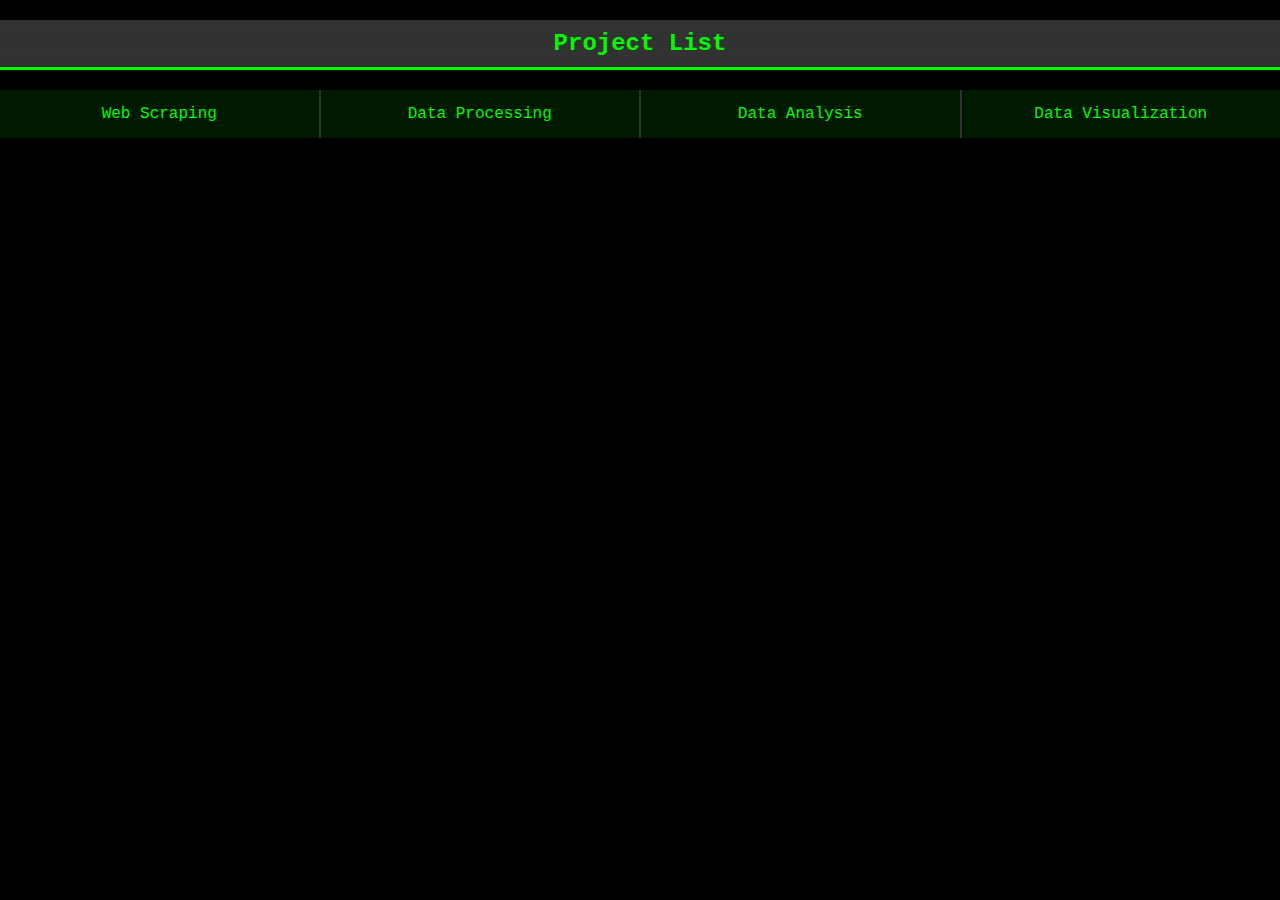
==== index.html @ 09ce296f "green theme" ====
<!DOCTYPE html>
<html lang="en">
<head>
    <meta charset="UTF-8">
    <meta name="viewport" content="width=device-width, initial-scale=1.0">
    <title>Home</title>
    <link rel="stylesheet" href="style.css">
</head>
<body>

<!-- Add this section for the project list -->
<section class="project-list">
    <h2>Project List</h2>
    <ul>
        <li>Web Scraping</li>
        <li>Data Processing</li>
        <li>Data Analysis</li>
        <li>Data Visualization</li>
    </ul>
</section>

</body>
</html>
---- style.css ----
body {
    margin: 0;
    padding: 0;
    background-color: #000; /* Dark background, like old monitors */
    font-family: 'Courier New', Courier, monospace; /* Classic monospace font */
    color: #0F0; /* Bright green, like old terminal text */
}

h2 {
    text-align: center;
    background-color: #333;
    padding: 10px 0;
    border-bottom: 3px solid #0F0;
    font-size: 24px;
}

.project-list ul {
    list-style-type: none;
    display: flex;
    padding: 0;
    margin: 0;
    width: 100%;
}

.project-list li {
    flex: 1;
    text-align: center;
    padding: 15px 0;
    border-right: 2px solid #333; /* Slightly less bright border for a subtle divider */
    background-color: rgba(0, 255, 0, 0.1); /* Slight green background */
    transition: background-color 0.3s; /* Smooth transition for hover effect */
}

.project-list li:last-child {
    border-right: none;
}

.project-list li:hover {
    background-color: rgba(0, 255, 0, 0.2); /* Brighter green on hover */
}

/* Optional: Add a "scanline" effect */
@keyframes scanline {
    0% { top: -50%; }
    100% { top: 150%; }
}

body::after {
    content: "";
    position: fixed;
    top: 0;
    left: 0;
    right: 0;
    bottom: 0;
    background: repeating-linear-gradient(0deg, rgba(0,0,0,0.05), rgba(0,0,0,0.05) 1px, transparent 1px, transparent 3px);
    pointer-events: none; /* Allow clicks through the scanlines */
    animation: scanline 5s infinite linear;
}
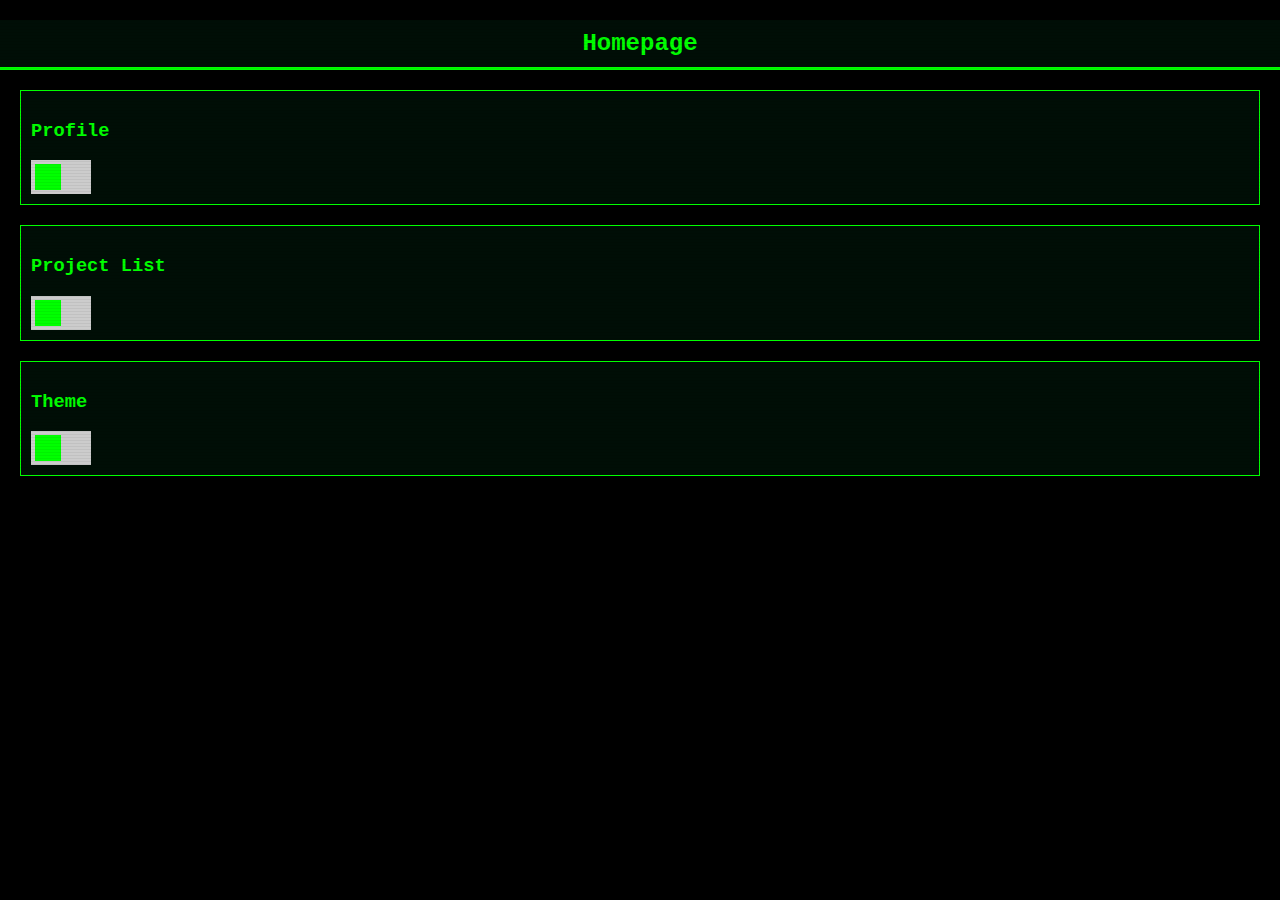
==== commit 281d8ffd: "added homepage and switches" ====
--- a/index.html
+++ b/index.html
@@ -2,22 +2,38 @@
 <html lang="en">
 <head>
     <meta charset="UTF-8">
+    <meta http-equiv="X-UA-Compatible" content="IE=edge">
     <meta name="viewport" content="width=device-width, initial-scale=1.0">
-    <title>Home</title>
+    <title>Homepage</title>
     <link rel="stylesheet" href="style.css">
 </head>
 <body>
+    <h2>Homepage</h2>
+    
+    <div class="section" id="profile-section">
+        <h3>Profile</h3>
+        <label class="switch">
+            <input type="checkbox" id="profile-switch">
+            <span class="slider"></span>
+        </label>
+    </div>
 
-<!-- Add this section for the project list -->
-<section class="project-list">
-    <h2>Project List</h2>
-    <ul>
-        <li>Web Scraping</li>
-        <li>Data Processing</li>
-        <li>Data Analysis</li>
-        <li>Data Visualization</li>
-    </ul>
-</section>
+    <div class="section" id="project-list-section">
+        <h3>Project List</h3>
+        <label class="switch">
+            <input type="checkbox" id="project-list-switch">
+            <span class="slider"></span>
+        </label>
+    </div>
 
+    <div class="section" id="theme-section">
+        <h3>Theme</h3>
+        <label class="switch">
+            <input type="checkbox" id="theme-switch">
+            <span class="slider"></span>
+        </label>
+    </div>
+
+    <script src="script.js"></script>
 </body>
 </html>
--- a/style.css
+++ b/style.css
@@ -8,7 +8,7 @@
 
 h2 {
     text-align: center;
-    background-color: #333;
+    background-color: #000e06;
     padding: 10px 0;
     border-bottom: 3px solid #0F0;
     font-size: 24px;
@@ -54,5 +54,56 @@
     bottom: 0;
     background: repeating-linear-gradient(0deg, rgba(0,0,0,0.05), rgba(0,0,0,0.05) 1px, transparent 1px, transparent 3px);
     pointer-events: none; /* Allow clicks through the scanlines */
-    animation: scanline 5s infinite linear;
+    animation: scanline 4s infinite linear;
 }
+
+
+.section {
+    margin: 20px;
+    padding: 10px;
+    border: 1px solid #0F0;
+    background-color: #000e06;
+}
+
+.switch {
+    position: relative;
+    display: inline-block;
+    width: 60px;
+    height: 34px;
+}
+
+.switch input { 
+    opacity: 0;
+    width: 0;
+    height: 0;
+}
+
+.slider {
+    position: absolute;
+    cursor: pointer;
+    top: 0;
+    left: 0;
+    right: 0;
+    bottom: 0;
+    background-color: #ccc;
+    transition: .4s;
+}
+
+.slider:before {
+    position: absolute;
+    content: "";
+    height: 26px;
+    width: 26px;
+    left: 4px;
+    bottom: 4px;
+    background-color: #0F0;
+    transition: .4s;
+}
+
+input:checked + .slider {
+    background-color: #0F0;
+}
+
+input:checked + .slider:before {
+    transform: translateX(26px);
+}
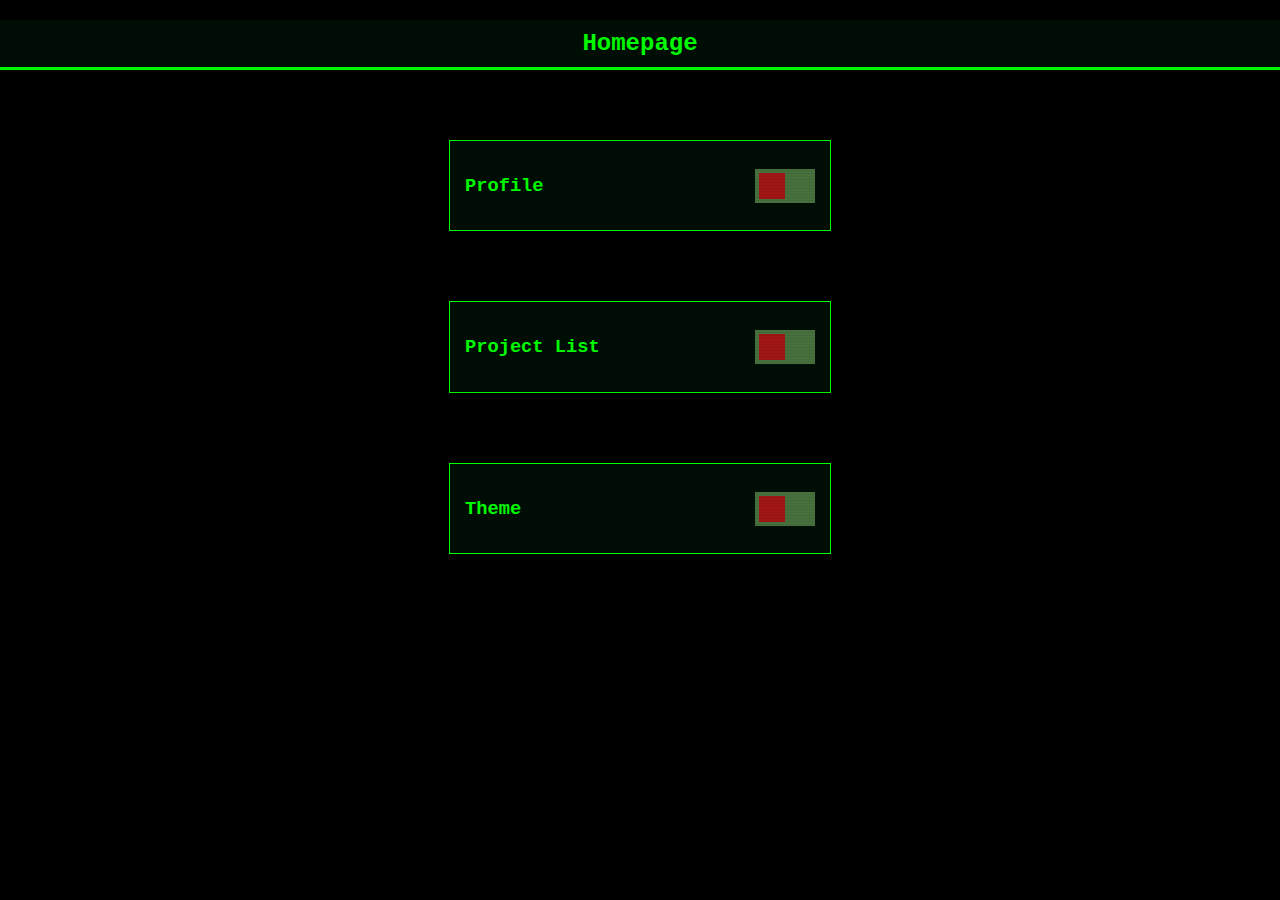
==== commit 8c0ceae6: "Your commit message here" ====
--- a/index.html
+++ b/index.html
@@ -1,15 +1,25 @@
 <!DOCTYPE html>
 <html lang="en">
+
 <head>
+    <!-- === META INFORMATION === -->
     <meta charset="UTF-8">
     <meta http-equiv="X-UA-Compatible" content="IE=edge">
     <meta name="viewport" content="width=device-width, initial-scale=1.0">
+    
+    <!-- === PAGE TITLE === -->
     <title>Homepage</title>
+    
+    <!-- === STYLES === -->
     <link rel="stylesheet" href="style.css">
 </head>
-<body>
+
+<body class="homepage">
+    
+    <!-- === PAGE HEADER === -->
     <h2>Homepage</h2>
     
+    <!-- === PROFILE SECTION === -->
     <div class="section" id="profile-section">
         <h3>Profile</h3>
         <label class="switch">
@@ -18,6 +28,7 @@
         </label>
     </div>
 
+    <!-- === PROJECT LIST SECTION === -->
     <div class="section" id="project-list-section">
         <h3>Project List</h3>
         <label class="switch">
@@ -26,6 +37,7 @@
         </label>
     </div>
 
+    <!-- === THEME SECTION === -->
     <div class="section" id="theme-section">
         <h3>Theme</h3>
         <label class="switch">
@@ -34,6 +46,9 @@
         </label>
     </div>
 
+    <!-- === SCRIPTS === -->
     <script src="script.js"></script>
+    
 </body>
+
 </html>
--- a/style.css
+++ b/style.css
@@ -1,3 +1,5 @@
+/* === GLOBAL STYLES === */
+
 body {
     margin: 0;
     padding: 0;
@@ -13,6 +15,8 @@
     border-bottom: 3px solid #0F0;
     font-size: 24px;
 }
+
+/* === PROJECT LIST PAGE STYLES === */
 
 .project-list ul {
     list-style-type: none;
@@ -39,7 +43,8 @@
     background-color: rgba(0, 255, 0, 0.2); /* Brighter green on hover */
 }
 
-/* Optional: Add a "scanline" effect */
+/* === SCANLINE EFFECT === */
+
 @keyframes scanline {
     0% { top: -50%; }
     100% { top: 150%; }
@@ -57,13 +62,23 @@
     animation: scanline 4s infinite linear;
 }
 
+/* === HOMEPAGE SPECIFIC STYLES === */
 
-.section {
-    margin: 20px;
-    padding: 10px;
+
+
+.homepage .section {
+    margin: 70px auto;  /* Centers the section horizontally */
+    padding: 15px;
     border: 1px solid #0F0;
     background-color: #000e06;
+    display: flex; /* Added to align the title and switch horizontally */
+    align-items: center; /* Vertically center the title and switch */
+    justify-content: space-between; /* Space out the title and switch */
+    width: 350px; /* Fixed width for the subsections */
+    text-align: center; /* Ensures content inside the section is centered */
 }
+
+/* === SWITCH STYLES FOR HOMEPAGE === */
 
 .switch {
     position: relative;
@@ -85,7 +100,7 @@
     left: 0;
     right: 0;
     bottom: 0;
-    background-color: #ccc;
+    background-color: #46703d; /* Dim color for "off" state */
     transition: .4s;
 }
 
@@ -96,14 +111,38 @@
     width: 26px;
     left: 4px;
     bottom: 4px;
-    background-color: #0F0;
+    background-color: rgba(165, 18, 18, 0.952); /* Dim green for "off" state */
     transition: .4s;
 }
 
 input:checked + .slider {
-    background-color: #0F0;
+    background-color: rgba(30, 160, 12, 0.637); /* Bright green for "on" state */
 }
 
 input:checked + .slider:before {
+    background-color: #89f589; /* Bright white for the circle in "on" state */
     transform: translateX(26px);
 }
+
+/* Flicker Effect */
+@keyframes flicker {
+    0%   { opacity: 1; }
+    10%  { opacity: 0.1; }
+    20%  { opacity: 1; }
+    30%  { opacity: 0.1; }
+    40%  { opacity: 1; }
+    50%  { opacity: 0.1; }
+    100% { opacity: 1; }
+}
+
+.flicker-effect {
+    animation: flicker 0.5s forwards;
+}
+
+
+/* === END OF SWITCH STYLES === */
+
+
+
+
+
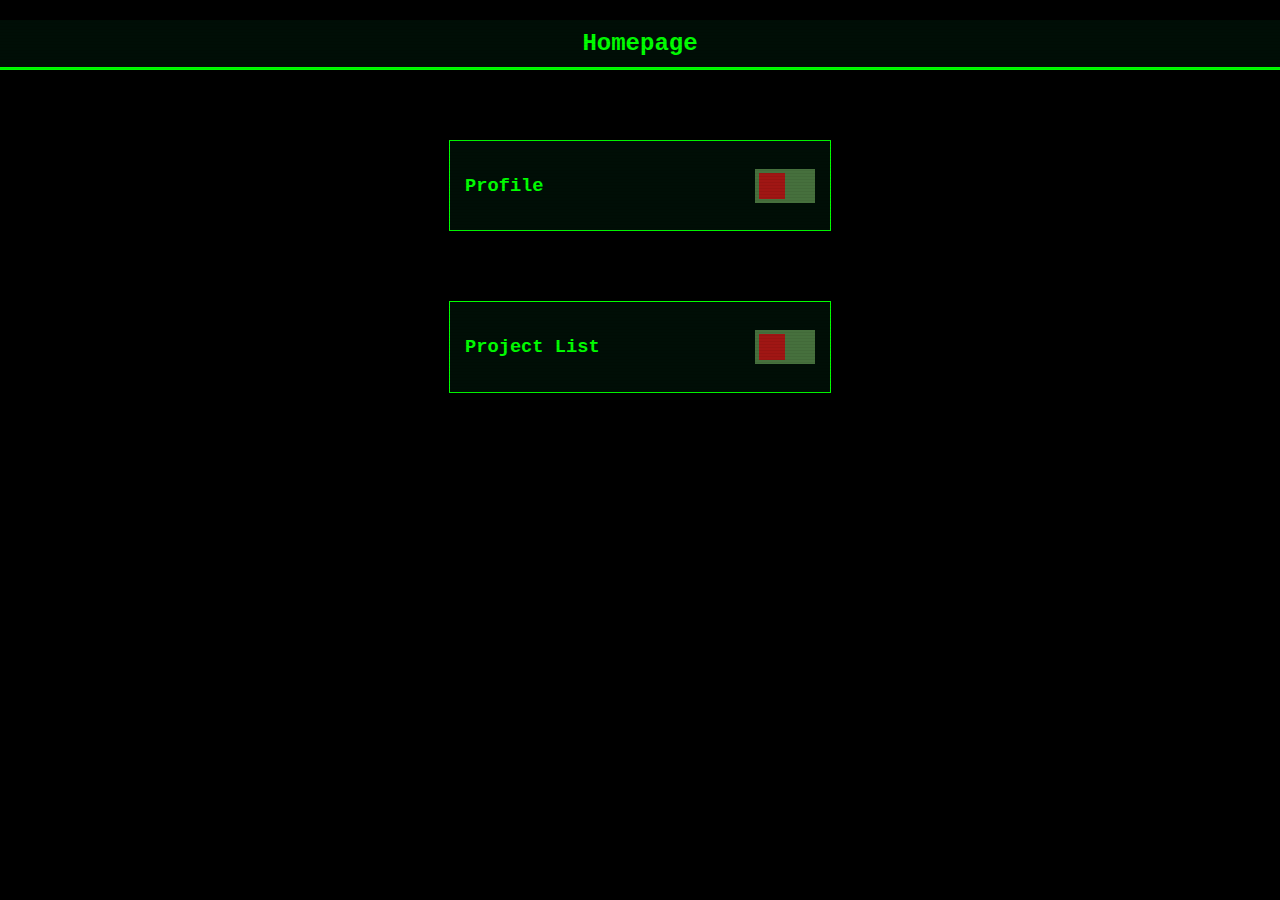
==== commit dca18cc8: "added profile page" ====
--- a/index.html
+++ b/index.html
@@ -38,6 +38,8 @@
     </div>
 
     <!-- === THEME SECTION === -->
+
+    <!-- 
     <div class="section" id="theme-section">
         <h3>Theme</h3>
         <label class="switch">
@@ -45,6 +47,7 @@
             <span class="slider"></span>
         </label>
     </div>
+    -->
 
     <!-- === SCRIPTS === -->
     <script src="script.js"></script>
--- a/style.css
+++ b/style.css
@@ -124,20 +124,19 @@
     transform: translateX(26px);
 }
 
-/* Flicker Effect */
-@keyframes flicker {
+/* === FLICKER EFFECT STYLES === */
+@keyframes flickerAnimation {
     0%   { opacity: 1; }
-    10%  { opacity: 0.1; }
-    20%  { opacity: 1; }
-    30%  { opacity: 0.1; }
-    40%  { opacity: 1; }
-    50%  { opacity: 0.1; }
+    25%  { opacity: 0.5; }
+    50%  { opacity: 1; }
+    75%  { opacity: 0.5; }
     100% { opacity: 1; }
 }
 
 .flicker-effect {
-    animation: flicker 0.5s forwards;
+    animation: flickerAnimation 1s 1; /* Adjust 3s to however long you want the flicker effect to last */
 }
+
 
 
 /* === END OF SWITCH STYLES === */
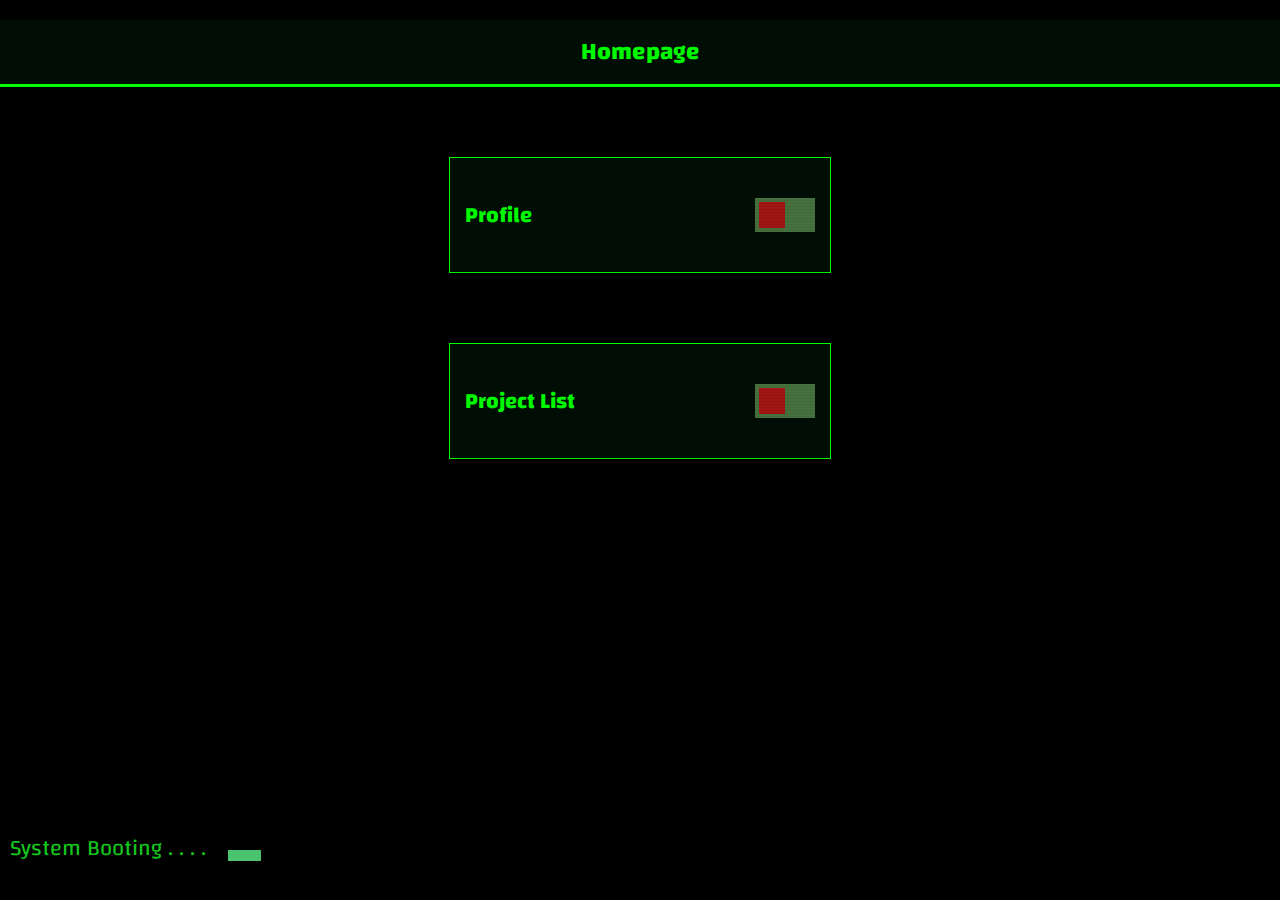
==== commit c0d33e6f: "added system booting" ====
--- a/index.html
+++ b/index.html
@@ -9,7 +9,10 @@
     
     <!-- === PAGE TITLE === -->
     <title>Homepage</title>
-    
+
+    <!-- === GOOGLE FONTS System booting === -->
+    <link href="https://fonts.googleapis.com/css2?family=Changa:wght@200;300;400;500&display=swap" rel="stylesheet">
+
     <!-- === STYLES === -->
     <link rel="stylesheet" href="style.css">
 </head>
@@ -52,6 +55,11 @@
     <!-- === SCRIPTS === -->
     <script src="script.js"></script>
     
+    <div class="boot">
+        <p>System Booting . . . .<span></span></p>
+    </div>
+    
+
 </body>
 
 </html>
--- a/style.css
+++ b/style.css
@@ -142,6 +142,40 @@
 /* === END OF SWITCH STYLES === */
 
 
+/* === SYSTEM BOOTING STYLES === */
+
+* {
+    font-family: 'Changa', sans-serif;
+    font-size: 22px;
+}
+
+.boot {
+    color: rgb(22, 201, 31);
+    position: absolute;
+    bottom: 10px; /* Positioning from the bottom of the page */
+    left: 10px;   /* Positioning from the left of the page */
+}
+
+.boot span {
+    width: 1.5rem;
+    position: fixed;
+    height: 1rem;
+    margin-left: 1rem;
+    border-bottom: 0.5rem solid rgb(76, 199, 113);
+    animation: cursor 0.4s infinite;
+}
+
+@keyframes cursor {
+    from {
+        border-color: rgb(4, 87, 8);
+    }
+    to {
+        border-color: transparent;
+    }
+}
+
+/* === END OF SYSTEM BOOTING STYLES === */
 
 
 
+
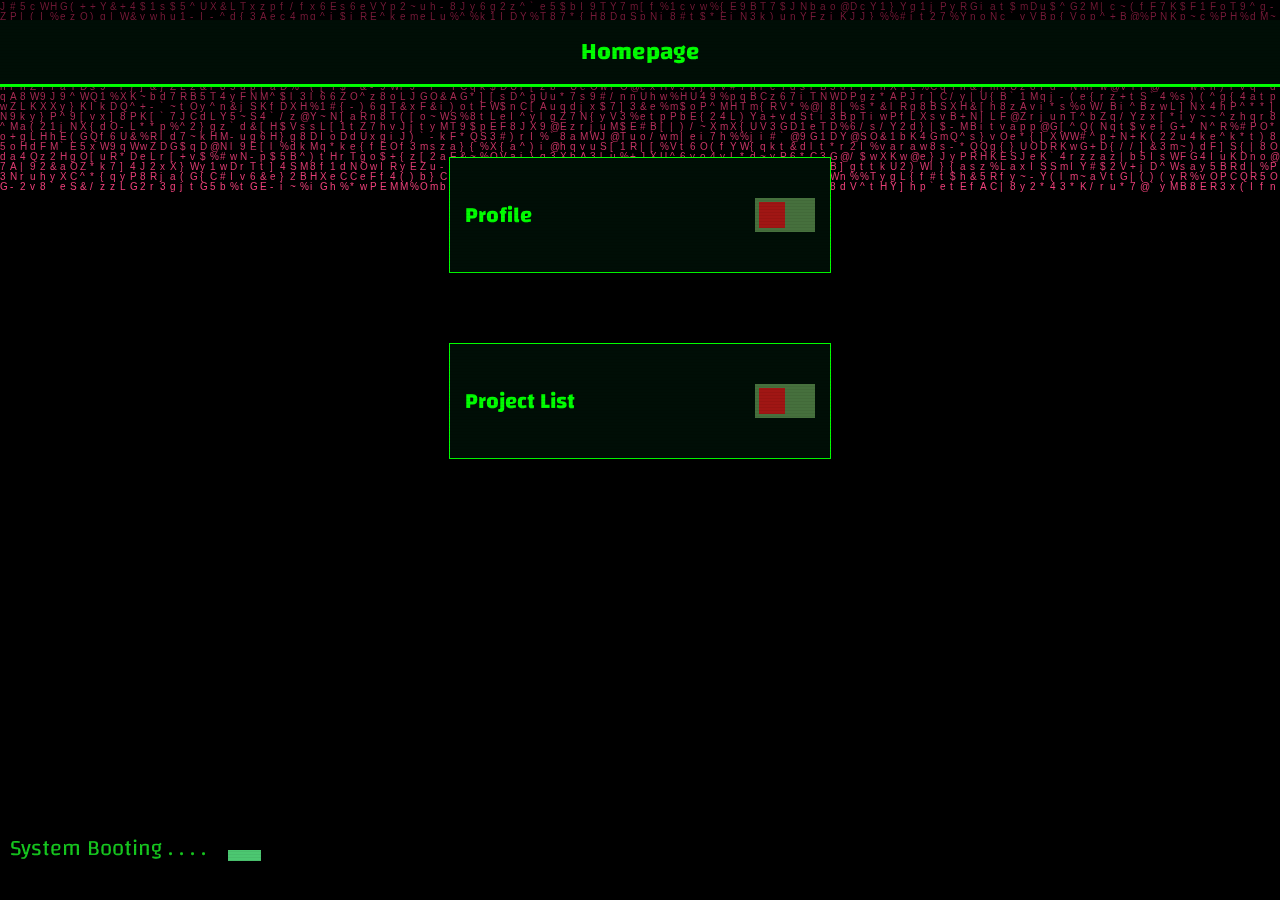
==== commit d2130e2f: "matrix code" ====
--- a/index.html
+++ b/index.html
@@ -18,7 +18,7 @@
 </head>
 
 <body class="homepage">
-    
+    <canvas id="c"></canvas>
     <!-- === PAGE HEADER === -->
     <h2>Homepage</h2>
     
--- a/style.css
+++ b/style.css
@@ -15,6 +15,18 @@
     border-bottom: 3px solid #0F0;
     font-size: 24px;
 }
+
+/* === MATRIX BACKGROUND STYLES === */
+
+canvas {
+    position: absolute;
+    top: 0;
+    left: 0;
+    width: 100%;
+    height: 100%;
+    z-index: -1; /* Ensures the canvas is below other content */
+}
+
 
 /* === PROJECT LIST PAGE STYLES === */
 
@@ -138,7 +150,6 @@
 }
 
 
-
 /* === END OF SWITCH STYLES === */
 
 
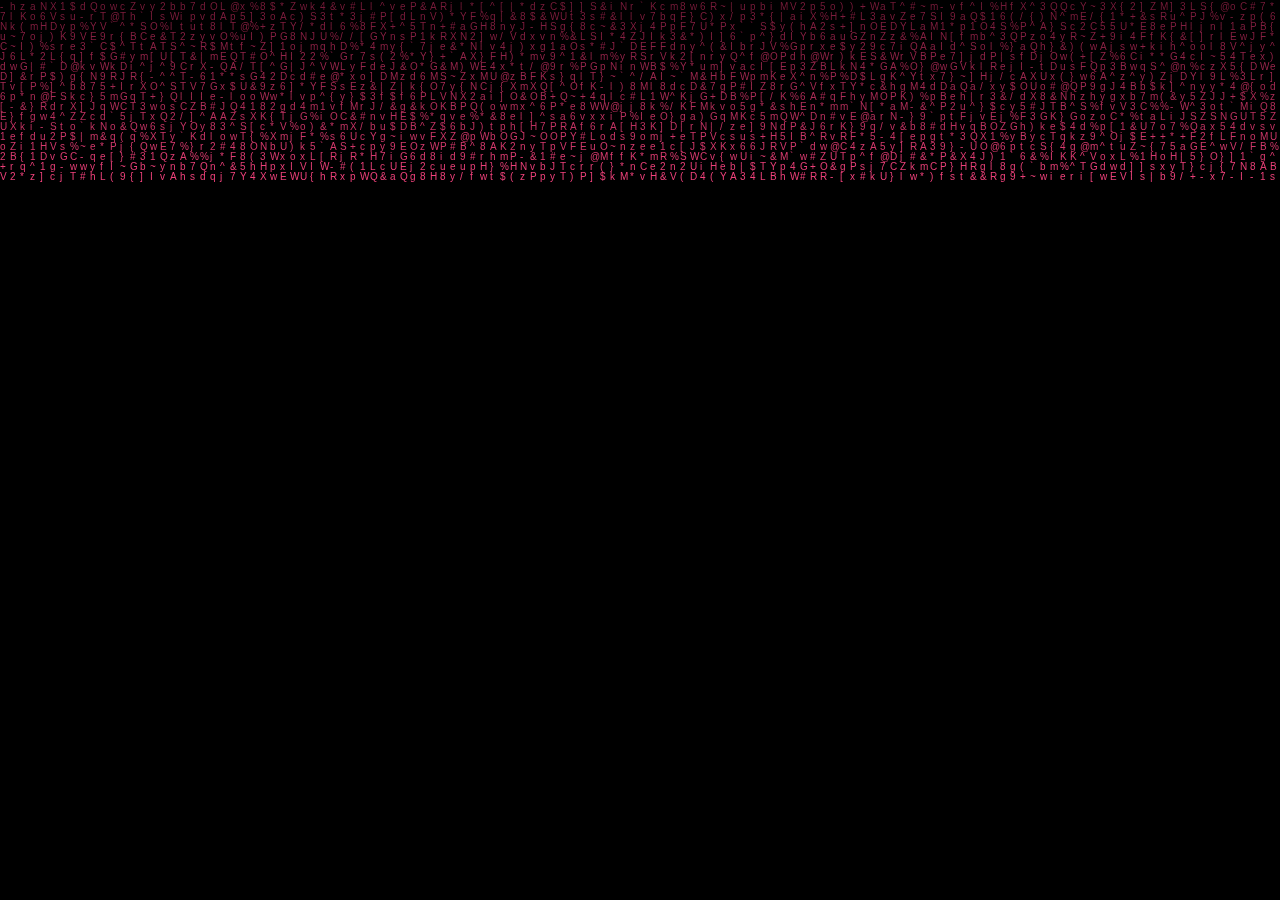
==== commit 720466f3: "matrix in project-list page now" ====
--- a/index.html
+++ b/index.html
@@ -52,12 +52,13 @@
     </div>
     -->
 
-    <!-- === SCRIPTS === -->
-    <script src="script.js"></script>
-    
+   
     <div class="boot">
         <p>System Booting . . . .<span></span></p>
     </div>
+    
+     <!-- === SCRIPTS === -->
+     <script src="script.js"></script>
     
 
 </body>
--- a/style.css
+++ b/style.css
@@ -1,4 +1,13 @@
 /* === GLOBAL STYLES === */
+
+/* == GLOBAL STYLES FOR INDEX PAGE ONLY == */
+
+/* Initially hides main content and boot message on homepage only */
+.homepage .section, .homepage h2, .homepage .boot {
+    visibility: hidden;
+}
+
+/* == GLOBAL STYLES FOR ALL PAGES  == */
 
 body {
     margin: 0;
